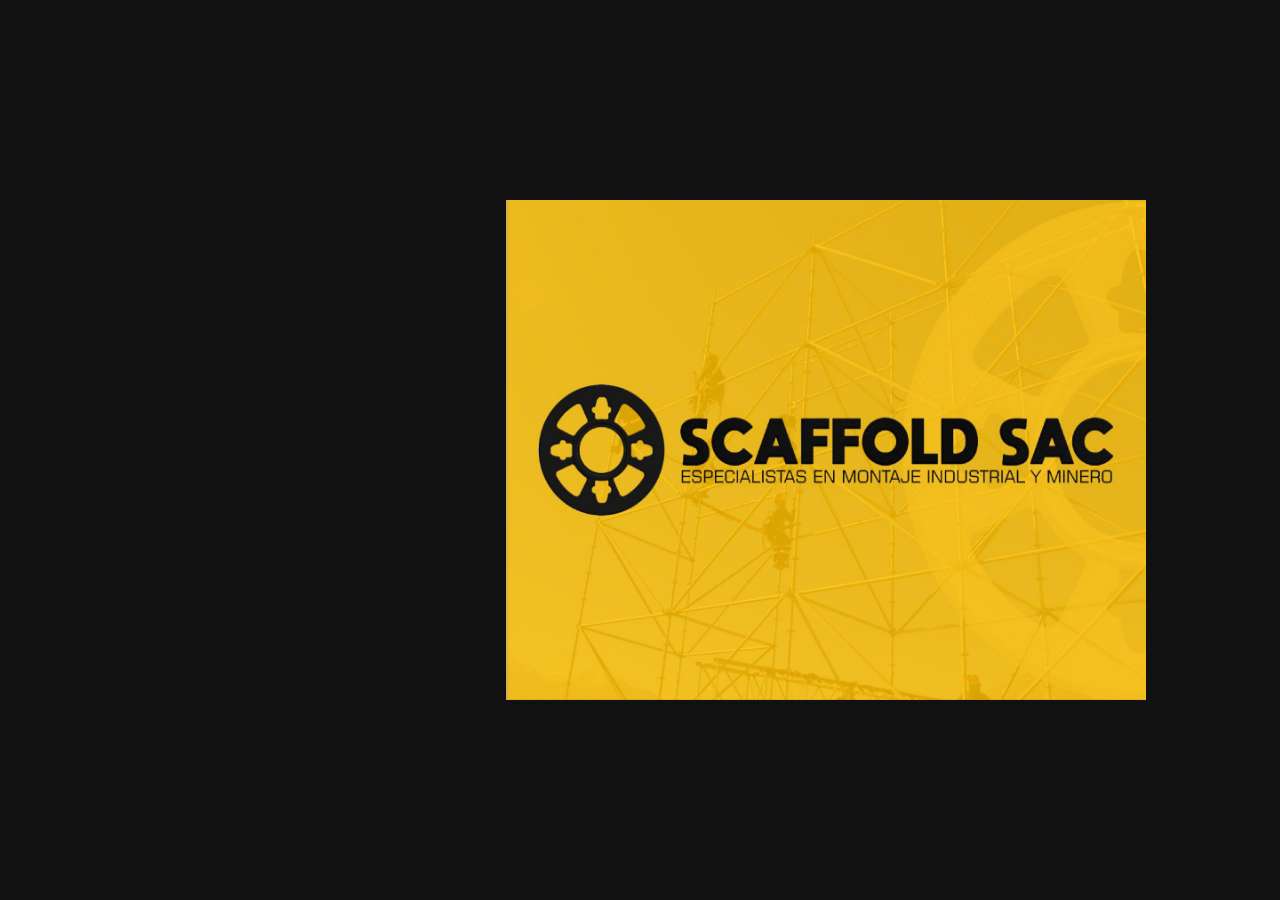
==== index.html @ 73d6481f "Update index.html" ====
<!DOCTYPE html>
<html>
<head>
    <meta name="viewport" content="width=device-width, initial-scale=1.0">
    <script src="jquery.js"></script>
    <script src="turn.js"></script>
    <style>
        body { background: #111; display: flex; justify-content: center; align-items: center; height: 100vh; margin: 0; }
        .flipbook { width: 1332px; height: 500px; }
        .flipbook img { width: 100%; height: 100%; }
    </style>
</head>
<body>

    <audio id="audioFlip" src="images/página-flip.mp3" preload="auto"></audio>

    <div class="flipbook">
     <div><img src="images/pagina1.jpg"></div>
     <div><img src="images/pagina2.jpg"></div>
     <div><img src="images/pagina3.jpg"></div>
     <div><img src="images/pagina4.jpg"></div>
     <div><img src="images/pagina5.jpg"></div>
     <div><img src="images/pagina6.jpg"></div>
     <div><img src="images/pagina7.jpg"></div>
     <div><img src="images/pagina8.jpg"></div>
     <div><img src="images/pagina9.jpg"></div>
     <div><img src="images/pagina10.jpg"></div>
     <div><img src="images/pagina11.jpg"></div>
     <div><img src="images/pagina12.jpg"></div>
     <div><img src="images/pagina13.jpg"></div>
     <div><img src="images/pagina14.jpg"></div>
     <div><img src="images/pagina15.jpg"></div>
     <div><img src="images/pagina16.jpg"></div>
     <div><img src="images/pagina17.jpg"></div>
     <div><img src="images/pagina18.jpg"></div>
     <div><img src="images/pagina19.jpg"></div>
     <div><img src="images/pagina20.jpg"></div>
     <div><img src="images/pagina21.jpg"></div>
     <div><img src="images/pagina22.jpg"></div>
     <div><img src="images/pagina23.jpg"></div>
     <div><img src="images/pagina24.jpg"></div>
     <div><img src="images/pagina25.jpg"></div>
     <div><img src="images/pagina26.jpg"></div>
     <div><img src="images/pagina27.jpg"></div>
     <div><img src="images/pagina28.jpg"></div>
     <div><img src="images/pagina29.jpg"></div>
     <div><img src="images/pagina30.jpg"></div>
     <div><img src="images/pagina31.jpg"></div>
     <div><img src="images/pagina32.jpg"></div>
     <div><img src="images/pagina33.jpg"></div>
     <div><img src="images/pagina34.jpg"></div>
     <div><img src="images/pagina35.jpg"></div>
     <div><img src="images/pagina36.jpg"></div>
     <div><img src="images/pagina37.jpg"></div>
     <div><img src="images/pagina38.jpg"></div>
     <div><img src="images/pagina39.jpg"></div>
     <div><img src="images/pagina40.jpg"></div>
     <div><img src="images/pagina41.jpg"></div>
     <div><img src="images/pagina42.jpg"></div>
     <div><img src="images/pagina43.jpg"></div>
     <div><img src="images/pagina44.jpg"></div>
     <div><img src="images/pagina45.jpg"></div>
     <div><img src="images/pagina46.jpg"></div>
     <div><img src="images/pagina47.jpg"></div>
     <div><img src="images/pagina48.jpg"></div>
     <div><img src="images/pagina49.jpg"></div>
     <div><img src="images/pagina50.jpg"></div>
     <div><img src="images/pagina51.jpg"></div>
     <div><img src="images/pagina52.jpg"></div>
     <div><img src="images/pagina53.jpg"></div>
     <div><img src="images/pagina54.jpg"></div>
    </div>

    <script>
        $(window).ready(function() {
            var flipbook = $('.flipbook');
            var sound = document.getElementById("audioFlip");

            // Esto soluciona el bloqueo de sonido de Chrome/Brave
            $(document).one('click', function() {
                sound.play().then(() => {
                    sound.pause();
                    sound.currentTime = 0;
                }).catch(e => console.log("Audio esperando clic"));
            });

            flipbook.turn({
                width: 1332,
                height: 500,
                autoCenter: true,
                display: 'double',
                acceleration: true,
                gradients: true,
                elevation: 250,
                duration: 1200,
                when: {
                    turning: function(event, page, view) {
                        if (sound) {
                            sound.pause();
                            sound.currentTime = 0;
                            sound.play().catch(e => {});
                        }
                    }
                }
            });
        });

        $(document).keydown(function(e) {
            if (e.keyCode == 37) $(".flipbook").turn("previous");
            if (e.keyCode == 39) $(".flipbook").turn("next");
        });
    </script>
</body>
</html>
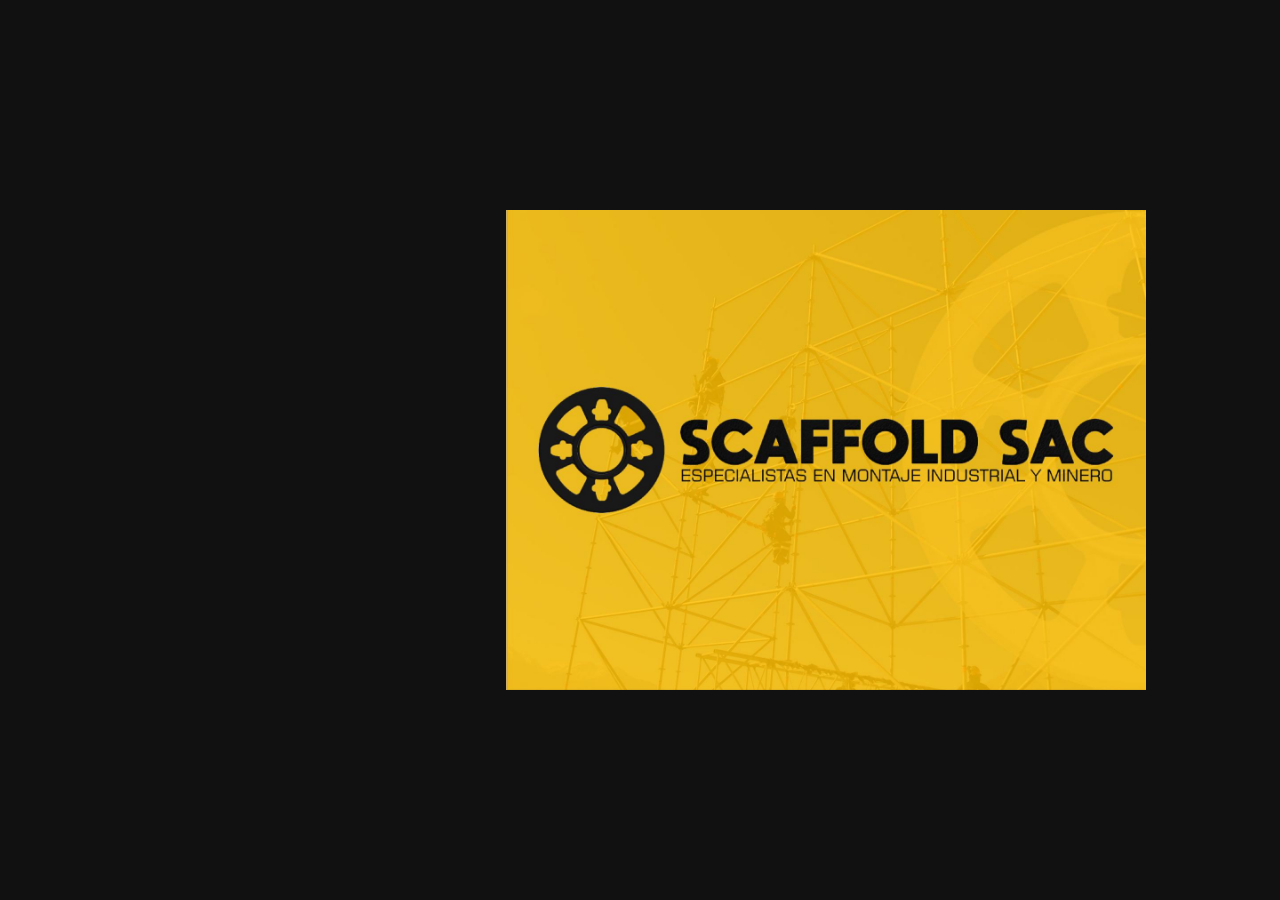
==== commit 45d782b8: "Update index.html" ====
--- a/index.html
+++ b/index.html
@@ -1,74 +1,47 @@
 <!DOCTYPE html>
 <html>
 <head>
-    <meta name="viewport" content="width=device-width, initial-scale=1.0">
+    <meta charset="UTF-8">
+    <meta name="viewport" content="width=device-width, initial-scale=1.0, maximum-scale=1.0, user-scalable=no">
     <script src="jquery.js"></script>
     <script src="turn.js"></script>
     <style>
-        body { background: #111; display: flex; justify-content: center; align-items: center; height: 100vh; margin: 0; }
-        .flipbook { width: 1332px; height: 500px; }
-        .flipbook img { width: 100%; height: 100%; }
+        body { 
+            background: #111; 
+            margin: 0; 
+            padding: 0;
+            display: flex; 
+            justify-content: center; 
+            align-items: center; 
+            height: 100vh; 
+            overflow: hidden;
+        }
+        /* El contenedor ahora es flexible */
+        .flipbook-viewport {
+            display: flex;
+            justify-content: center;
+            align-items: center;
+            width: 100%;
+            height: 100%;
+        }
+        .flipbook img { 
+            width: 100%; 
+            height: 100%; 
+            object-fit: contain; /* Evita que la imagen se deforme */
+        }
     </style>
 </head>
 <body>
 
     <audio id="audioFlip" src="images/página-flip.mp3" preload="auto"></audio>
 
-    <div class="flipbook">
-     <div><img src="images/pagina1.jpg"></div>
-     <div><img src="images/pagina2.jpg"></div>
-     <div><img src="images/pagina3.jpg"></div>
-     <div><img src="images/pagina4.jpg"></div>
-     <div><img src="images/pagina5.jpg"></div>
-     <div><img src="images/pagina6.jpg"></div>
-     <div><img src="images/pagina7.jpg"></div>
-     <div><img src="images/pagina8.jpg"></div>
-     <div><img src="images/pagina9.jpg"></div>
-     <div><img src="images/pagina10.jpg"></div>
-     <div><img src="images/pagina11.jpg"></div>
-     <div><img src="images/pagina12.jpg"></div>
-     <div><img src="images/pagina13.jpg"></div>
-     <div><img src="images/pagina14.jpg"></div>
-     <div><img src="images/pagina15.jpg"></div>
-     <div><img src="images/pagina16.jpg"></div>
-     <div><img src="images/pagina17.jpg"></div>
-     <div><img src="images/pagina18.jpg"></div>
-     <div><img src="images/pagina19.jpg"></div>
-     <div><img src="images/pagina20.jpg"></div>
-     <div><img src="images/pagina21.jpg"></div>
-     <div><img src="images/pagina22.jpg"></div>
-     <div><img src="images/pagina23.jpg"></div>
-     <div><img src="images/pagina24.jpg"></div>
-     <div><img src="images/pagina25.jpg"></div>
-     <div><img src="images/pagina26.jpg"></div>
-     <div><img src="images/pagina27.jpg"></div>
-     <div><img src="images/pagina28.jpg"></div>
-     <div><img src="images/pagina29.jpg"></div>
-     <div><img src="images/pagina30.jpg"></div>
-     <div><img src="images/pagina31.jpg"></div>
-     <div><img src="images/pagina32.jpg"></div>
-     <div><img src="images/pagina33.jpg"></div>
-     <div><img src="images/pagina34.jpg"></div>
-     <div><img src="images/pagina35.jpg"></div>
-     <div><img src="images/pagina36.jpg"></div>
-     <div><img src="images/pagina37.jpg"></div>
-     <div><img src="images/pagina38.jpg"></div>
-     <div><img src="images/pagina39.jpg"></div>
-     <div><img src="images/pagina40.jpg"></div>
-     <div><img src="images/pagina41.jpg"></div>
-     <div><img src="images/pagina42.jpg"></div>
-     <div><img src="images/pagina43.jpg"></div>
-     <div><img src="images/pagina44.jpg"></div>
-     <div><img src="images/pagina45.jpg"></div>
-     <div><img src="images/pagina46.jpg"></div>
-     <div><img src="images/pagina47.jpg"></div>
-     <div><img src="images/pagina48.jpg"></div>
-     <div><img src="images/pagina49.jpg"></div>
-     <div><img src="images/pagina50.jpg"></div>
-     <div><img src="images/pagina51.jpg"></div>
-     <div><img src="images/pagina52.jpg"></div>
-     <div><img src="images/pagina53.jpg"></div>
-     <div><img src="images/pagina54.jpg"></div>
+    <div class="flipbook-viewport">
+        <div class="flipbook">
+            <!-- Tus 54 imágenes aquí -->
+            <div><img src="images/pagina1.jpg"></div>
+            <!-- ... resto de páginas ... -->
+            <div><img src="images/pagina54.jpg"></div>
+        </div>
     </div>
 
     <script>
@@ -76,23 +49,46 @@
             var flipbook = $('.flipbook');
             var sound = document.getElementById("audioFlip");
 
-            // Esto soluciona el bloqueo de sonido de Chrome/Brave
+            // Función para determinar el tamaño según la pantalla
+            function getDimensions() {
+                var width = $(window).width();
+                var height = $(window).height();
+                
+                if (width < 600) { // Modo Celular
+                    return {
+                        width: width * 0.9,
+                        height: height * 0.7,
+                        display: 'single'
+                    };
+                } else { // Modo PC
+                    return {
+                        width: 1332,
+                        height: 500,
+                        display: 'double'
+                    };
+                }
+            }
+
+            var config = getDimensions();
+
+            // Desbloqueo de sonido
             $(document).one('click', function() {
                 sound.play().then(() => {
                     sound.pause();
                     sound.currentTime = 0;
-                }).catch(e => console.log("Audio esperando clic"));
+                }).catch(e => {});
             });
 
+            // Inicialización dinámica
             flipbook.turn({
-                width: 1332,
-                height: 500,
+                width: config.width,
+                height: config.height,
+                display: config.display,
                 autoCenter: true,
-                display: 'double',
                 acceleration: true,
                 gradients: true,
-                elevation: 250,
-                duration: 1200,
+                elevation: 50,
+                duration: 1000,
                 when: {
                     turning: function(event, page, view) {
                         if (sound) {
@@ -105,6 +101,7 @@
             });
         });
 
+        // Controles de teclado
         $(document).keydown(function(e) {
             if (e.keyCode == 37) $(".flipbook").turn("previous");
             if (e.keyCode == 39) $(".flipbook").turn("next");
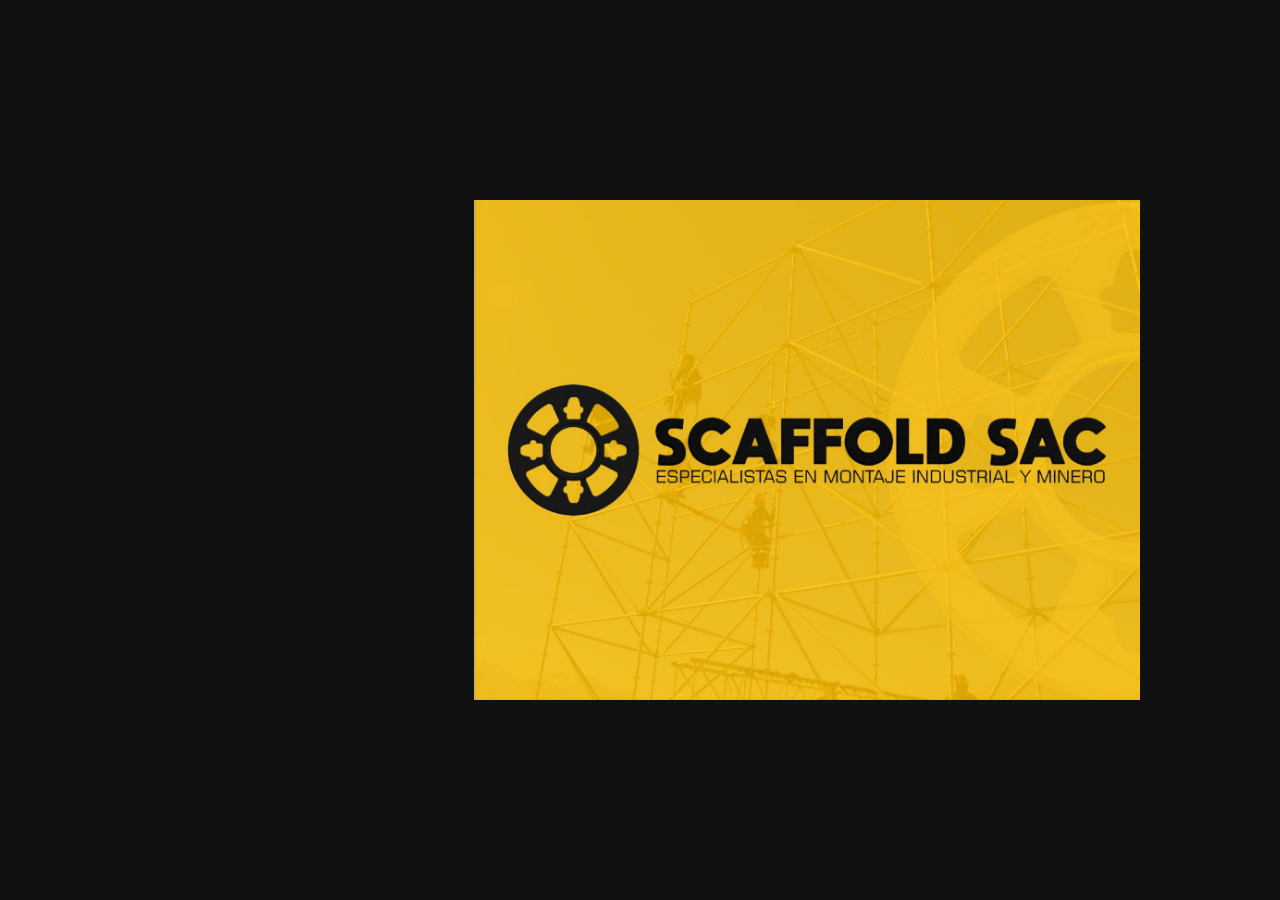
==== commit ab738d07: "Update index.html" ====
--- a/index.html
+++ b/index.html
@@ -16,18 +16,19 @@
             height: 100vh; 
             overflow: hidden;
         }
-        /* El contenedor ahora es flexible */
-        .flipbook-viewport {
+        .flipbook .page {
+            background: white;
+            overflow: hidden; /* Corta cualquier efecto que intente salir de la hoja */
             display: flex;
             justify-content: center;
             align-items: center;
-            width: 100%;
-            height: 100%;
         }
-        .flipbook img { 
-            width: 100%; 
-            height: 100%; 
-            object-fit: contain; /* Evita que la imagen se deforme */
+
+       .flipbook img {
+           width: 100% !important;
+           height: 100% !important;
+           object-fit: fill; /* Obliga a la imagen a ocupar todo el cuadro de la página */
+           display: block;
         }
     </style>
 </head>
@@ -37,13 +38,63 @@
 
     <div class="flipbook-viewport">
         <div class="flipbook">
-            <!-- Tus 54 imágenes aquí -->
-            <div><img src="images/pagina1.jpg"></div>
-            <!-- ... resto de páginas ... -->
-            <div><img src="images/pagina54.jpg"></div>
+             <div><img src="images/pagina1.jpg"></div>
+             <div><img src="images/pagina2.jpg"></div>
+             <div><img src="images/pagina3.jpg"></div>
+             <div><img src="images/pagina4.jpg"></div>
+             <div><img src="images/pagina5.jpg"></div>
+             <div><img src="images/pagina6.jpg"></div>
+             <div><img src="images/pagina7.jpg"></div>
+             <div><img src="images/pagina8.jpg"></div>
+             <div><img src="images/pagina9.jpg"></div>
+             <div><img src="images/pagina10.jpg"></div>
+             <div><img src="images/pagina11.jpg"></div>
+             <div><img src="images/pagina12.jpg"></div>
+             <div><img src="images/pagina13.jpg"></div>
+             <div><img src="images/pagina14.jpg"></div>
+             <div><img src="images/pagina15.jpg"></div>
+             <div><img src="images/pagina16.jpg"></div>
+             <div><img src="images/pagina17.jpg"></div>
+             <div><img src="images/pagina18.jpg"></div>
+             <div><img src="images/pagina19.jpg"></div>
+             <div><img src="images/pagina20.jpg"></div>
+             <div><img src="images/pagina21.jpg"></div>
+             <div><img src="images/pagina22.jpg"></div>
+             <div><img src="images/pagina23.jpg"></div>
+             <div><img src="images/pagina24.jpg"></div>
+             <div><img src="images/pagina25.jpg"></div>
+             <div><img src="images/pagina26.jpg"></div>
+             <div><img src="images/pagina27.jpg"></div>
+             <div><img src="images/pagina28.jpg"></div>
+             <div><img src="images/pagina29.jpg"></div>
+             <div><img src="images/pagina30.jpg"></div>
+             <div><img src="images/pagina31.jpg"></div>
+             <div><img src="images/pagina32.jpg"></div>
+             <div><img src="images/pagina33.jpg"></div>
+             <div><img src="images/pagina34.jpg"></div>
+             <div><img src="images/pagina35.jpg"></div>
+             <div><img src="images/pagina36.jpg"></div>
+             <div><img src="images/pagina37.jpg"></div>
+             <div><img src="images/pagina38.jpg"></div>
+             <div><img src="images/pagina39.jpg"></div>
+             <div><img src="images/pagina40.jpg"></div>
+             <div><img src="images/pagina41.jpg"></div>
+             <div><img src="images/pagina42.jpg"></div>
+             <div><img src="images/pagina43.jpg"></div>
+             <div><img src="images/pagina44.jpg"></div>
+             <div><img src="images/pagina45.jpg"></div>
+             <div><img src="images/pagina46.jpg"></div>
+             <div><img src="images/pagina47.jpg"></div>
+             <div><img src="images/pagina48.jpg"></div>
+             <div><img src="images/pagina49.jpg"></div>
+             <div><img src="images/pagina50.jpg"></div>
+             <div><img src="images/pagina51.jpg"></div>
+             <div><img src="images/pagina52.jpg"></div>
+             <div><img src="images/pagina53.jpg"></div>
+             <div><img src="images/pagina54.jpg"></div>
         </div>
     </div>
-
+    
     <script>
         $(window).ready(function() {
             var flipbook = $('.flipbook');
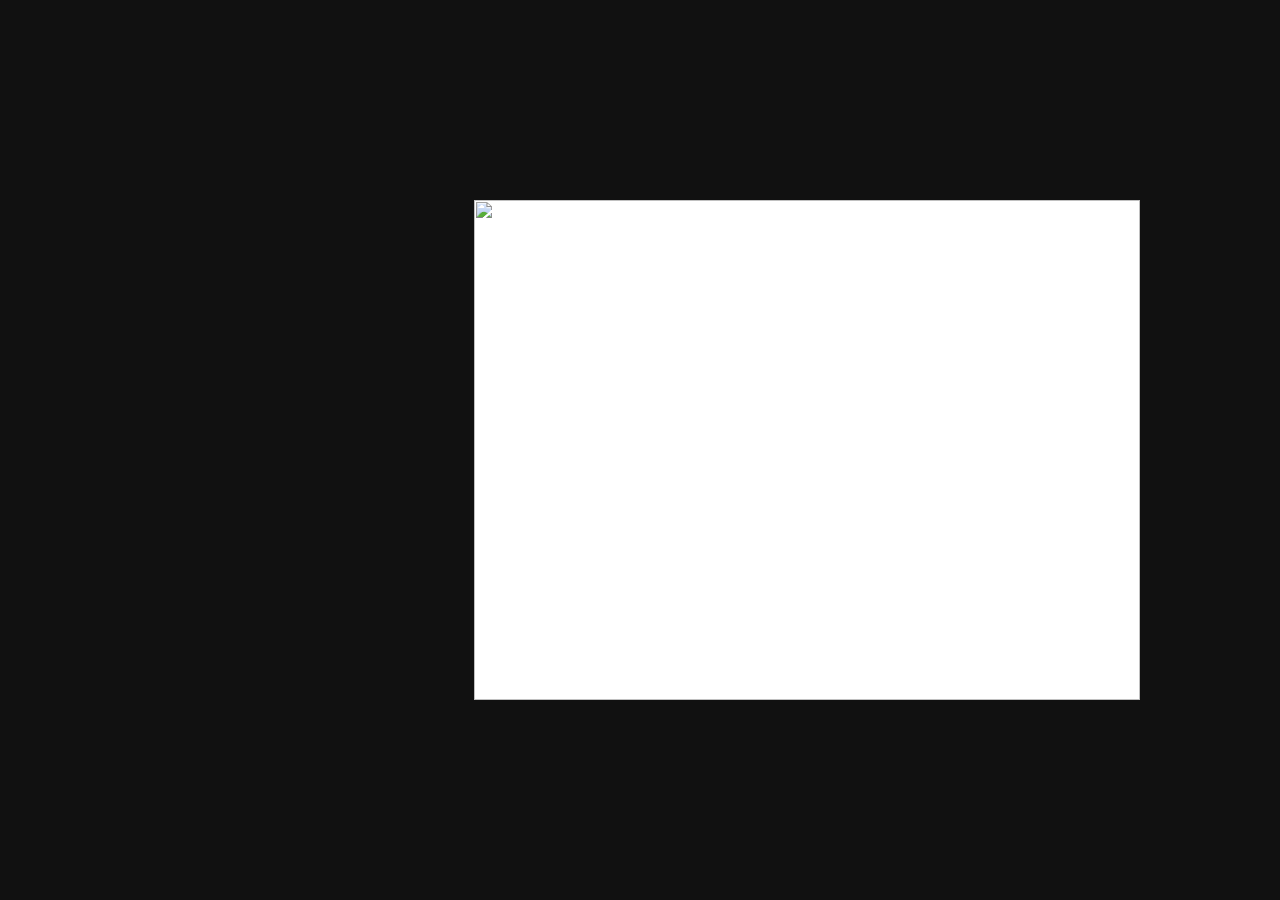
==== commit ac72203c: "Update index.html" ====
--- a/index.html
+++ b/index.html
@@ -38,60 +38,62 @@
 
     <div class="flipbook-viewport">
         <div class="flipbook">
-             <div><img src="images/pagina1.jpg"></div>
-             <div><img src="images/pagina2.jpg"></div>
-             <div><img src="images/pagina3.jpg"></div>
-             <div><img src="images/pagina4.jpg"></div>
-             <div><img src="images/pagina5.jpg"></div>
-             <div><img src="images/pagina6.jpg"></div>
-             <div><img src="images/pagina7.jpg"></div>
-             <div><img src="images/pagina8.jpg"></div>
-             <div><img src="images/pagina9.jpg"></div>
-             <div><img src="images/pagina10.jpg"></div>
-             <div><img src="images/pagina11.jpg"></div>
-             <div><img src="images/pagina12.jpg"></div>
-             <div><img src="images/pagina13.jpg"></div>
-             <div><img src="images/pagina14.jpg"></div>
-             <div><img src="images/pagina15.jpg"></div>
-             <div><img src="images/pagina16.jpg"></div>
-             <div><img src="images/pagina17.jpg"></div>
-             <div><img src="images/pagina18.jpg"></div>
-             <div><img src="images/pagina19.jpg"></div>
-             <div><img src="images/pagina20.jpg"></div>
-             <div><img src="images/pagina21.jpg"></div>
-             <div><img src="images/pagina22.jpg"></div>
-             <div><img src="images/pagina23.jpg"></div>
-             <div><img src="images/pagina24.jpg"></div>
-             <div><img src="images/pagina25.jpg"></div>
-             <div><img src="images/pagina26.jpg"></div>
-             <div><img src="images/pagina27.jpg"></div>
-             <div><img src="images/pagina28.jpg"></div>
-             <div><img src="images/pagina29.jpg"></div>
-             <div><img src="images/pagina30.jpg"></div>
-             <div><img src="images/pagina31.jpg"></div>
-             <div><img src="images/pagina32.jpg"></div>
-             <div><img src="images/pagina33.jpg"></div>
-             <div><img src="images/pagina34.jpg"></div>
-             <div><img src="images/pagina35.jpg"></div>
-             <div><img src="images/pagina36.jpg"></div>
-             <div><img src="images/pagina37.jpg"></div>
-             <div><img src="images/pagina38.jpg"></div>
-             <div><img src="images/pagina39.jpg"></div>
-             <div><img src="images/pagina40.jpg"></div>
-             <div><img src="images/pagina41.jpg"></div>
-             <div><img src="images/pagina42.jpg"></div>
-             <div><img src="images/pagina43.jpg"></div>
-             <div><img src="images/pagina44.jpg"></div>
-             <div><img src="images/pagina45.jpg"></div>
-             <div><img src="images/pagina46.jpg"></div>
-             <div><img src="images/pagina47.jpg"></div>
-             <div><img src="images/pagina48.jpg"></div>
-             <div><img src="images/pagina49.jpg"></div>
-             <div><img src="images/pagina50.jpg"></div>
-             <div><img src="images/pagina51.jpg"></div>
-             <div><img src="images/pagina52.jpg"></div>
-             <div><img src="images/pagina53.jpg"></div>
-             <div><img src="images/pagina54.jpg"></div>
+             <div><img src="images/pagina_1.jpg"></div>
+             <div><img src="images/pagina_2.jpg"></div>
+             <div><img src="images/pagina_3.jpg"></div>
+             <div><img src="images/pagina_4.jpg"></div>
+             <div><img src="images/pagina_5.jpg"></div>
+             <div><img src="images/pagina_6.jpg"></div>
+             <div><img src="images/pagina_7.jpg"></div>
+             <div><img src="images/pagina_8.jpg"></div>
+             <div><img src="images/pagina_9.jpg"></div>
+             <div><img src="images/pagina_10.jpg"></div>
+             <div><img src="images/pagina_11.jpg"></div>
+             <div><img src="images/pagina_12.jpg"></div>
+             <div><img src="images/pagina_13.jpg"></div>
+             <div><img src="images/pagina_14.jpg"></div>
+             <div><img src="images/pagina_15.jpg"></div>
+             <div><img src="images/pagina_16.jpg"></div>
+             <div><img src="images/pagina_17.jpg"></div>
+             <div><img src="images/pagina_18.jpg"></div>
+             <div><img src="images/pagina_19.jpg"></div>
+             <div><img src="images/pagina_20.jpg"></div>
+             <div><img src="images/pagina_21.jpg"></div>
+             <div><img src="images/pagina_22.jpg"></div>
+             <div><img src="images/pagina_23.jpg"></div>
+             <div><img src="images/pagina_24.jpg"></div>
+             <div><img src="images/pagina_25.jpg"></div>
+             <div><img src="images/pagina_26.jpg"></div>
+             <div><img src="images/pagina_27.jpg"></div>
+             <div><img src="images/pagina_28.jpg"></div>
+             <div><img src="images/pagina_29.jpg"></div>
+             <div><img src="images/pagina_30.jpg"></div>
+             <div><img src="images/pagina_31.jpg"></div>
+             <div><img src="images/pagina_32.jpg"></div>
+             <div><img src="images/pagina_33.jpg"></div>
+             <div><img src="images/pagina_34.jpg"></div>
+             <div><img src="images/pagina_35.jpg"></div>
+             <div><img src="images/pagina_36.jpg"></div>
+             <div><img src="images/pagina_37.jpg"></div>
+             <div><img src="images/pagina_38.jpg"></div>
+             <div><img src="images/pagina_39.jpg"></div>
+             <div><img src="images/pagina_40.jpg"></div>
+             <div><img src="images/pagina_41.jpg"></div>
+             <div><img src="images/pagina_42.jpg"></div>
+             <div><img src="images/pagina_43.jpg"></div>
+             <div><img src="images/pagina_44.jpg"></div>
+             <div><img src="images/pagina_45.jpg"></div>
+             <div><img src="images/pagina_46.jpg"></div>
+             <div><img src="images/pagina_47.jpg"></div>
+             <div><img src="images/pagina_48.jpg"></div>
+             <div><img src="images/pagina_49.jpg"></div>
+             <div><img src="images/pagina_50.jpg"></div>
+             <div><img src="images/pagina_51.jpg"></div>
+             <div><img src="images/pagina_52.jpg"></div>
+             <div><img src="images/pagina_53.jpg"></div>
+             <div><img src="images/pagina_54.jpg"></div>
+             <div><img src="images/pagina_55.jpg"></div>
+             <div><img src="images/pagina_56.jpg"></div>
         </div>
     </div>
     
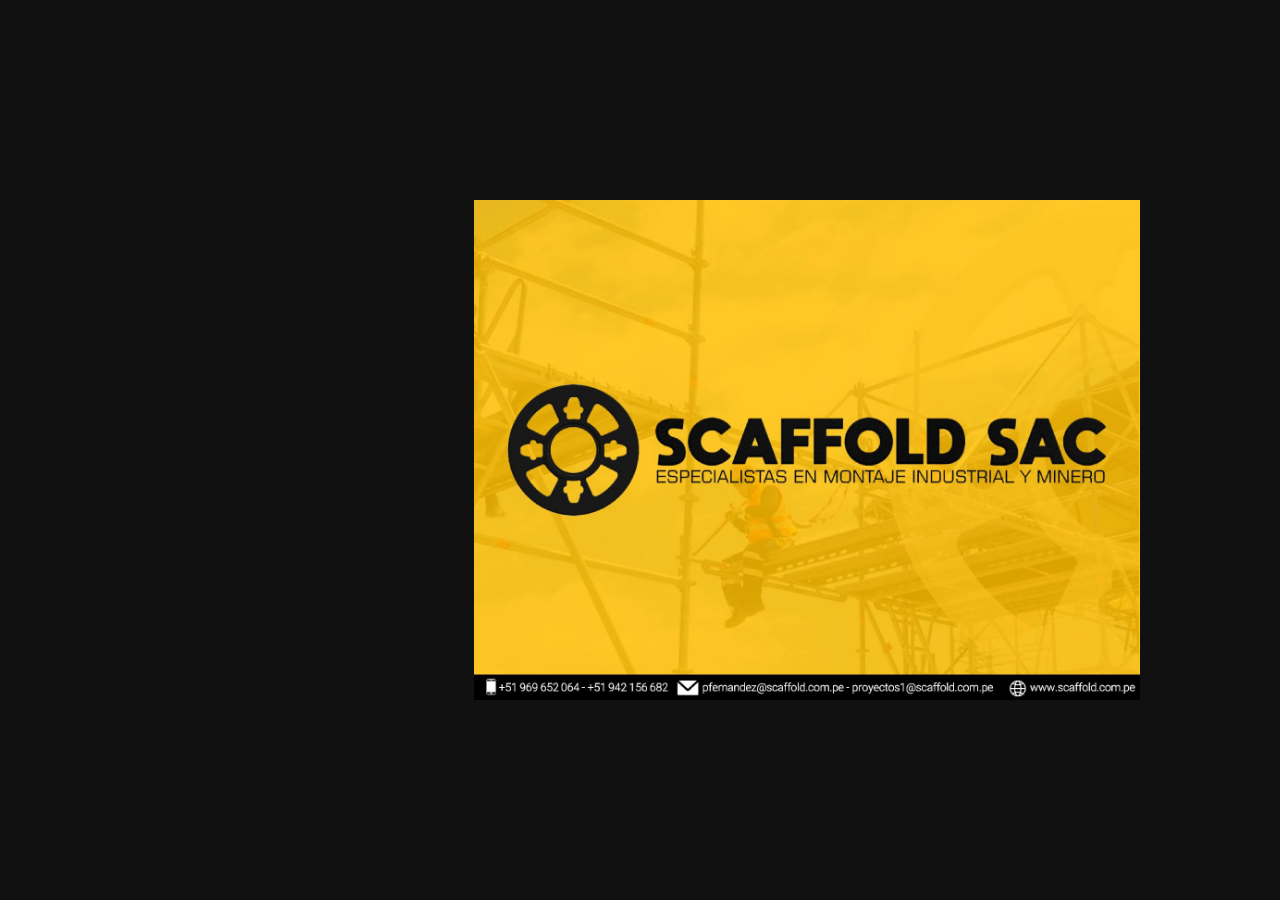
==== commit 967d9f0b: "Update index.html" ====
--- a/index.html
+++ b/index.html
@@ -38,62 +38,62 @@
 
     <div class="flipbook-viewport">
         <div class="flipbook">
-             <div><img src="images/pagina_1.jpg"></div>
-             <div><img src="images/pagina_2.jpg"></div>
-             <div><img src="images/pagina_3.jpg"></div>
-             <div><img src="images/pagina_4.jpg"></div>
-             <div><img src="images/pagina_5.jpg"></div>
-             <div><img src="images/pagina_6.jpg"></div>
-             <div><img src="images/pagina_7.jpg"></div>
-             <div><img src="images/pagina_8.jpg"></div>
-             <div><img src="images/pagina_9.jpg"></div>
-             <div><img src="images/pagina_10.jpg"></div>
-             <div><img src="images/pagina_11.jpg"></div>
-             <div><img src="images/pagina_12.jpg"></div>
-             <div><img src="images/pagina_13.jpg"></div>
-             <div><img src="images/pagina_14.jpg"></div>
-             <div><img src="images/pagina_15.jpg"></div>
-             <div><img src="images/pagina_16.jpg"></div>
-             <div><img src="images/pagina_17.jpg"></div>
-             <div><img src="images/pagina_18.jpg"></div>
-             <div><img src="images/pagina_19.jpg"></div>
-             <div><img src="images/pagina_20.jpg"></div>
-             <div><img src="images/pagina_21.jpg"></div>
-             <div><img src="images/pagina_22.jpg"></div>
-             <div><img src="images/pagina_23.jpg"></div>
-             <div><img src="images/pagina_24.jpg"></div>
-             <div><img src="images/pagina_25.jpg"></div>
-             <div><img src="images/pagina_26.jpg"></div>
-             <div><img src="images/pagina_27.jpg"></div>
-             <div><img src="images/pagina_28.jpg"></div>
-             <div><img src="images/pagina_29.jpg"></div>
-             <div><img src="images/pagina_30.jpg"></div>
-             <div><img src="images/pagina_31.jpg"></div>
-             <div><img src="images/pagina_32.jpg"></div>
-             <div><img src="images/pagina_33.jpg"></div>
-             <div><img src="images/pagina_34.jpg"></div>
-             <div><img src="images/pagina_35.jpg"></div>
-             <div><img src="images/pagina_36.jpg"></div>
-             <div><img src="images/pagina_37.jpg"></div>
-             <div><img src="images/pagina_38.jpg"></div>
-             <div><img src="images/pagina_39.jpg"></div>
-             <div><img src="images/pagina_40.jpg"></div>
-             <div><img src="images/pagina_41.jpg"></div>
-             <div><img src="images/pagina_42.jpg"></div>
-             <div><img src="images/pagina_43.jpg"></div>
-             <div><img src="images/pagina_44.jpg"></div>
-             <div><img src="images/pagina_45.jpg"></div>
-             <div><img src="images/pagina_46.jpg"></div>
-             <div><img src="images/pagina_47.jpg"></div>
-             <div><img src="images/pagina_48.jpg"></div>
-             <div><img src="images/pagina_49.jpg"></div>
-             <div><img src="images/pagina_50.jpg"></div>
-             <div><img src="images/pagina_51.jpg"></div>
-             <div><img src="images/pagina_52.jpg"></div>
-             <div><img src="images/pagina_53.jpg"></div>
-             <div><img src="images/pagina_54.jpg"></div>
-             <div><img src="images/pagina_55.jpg"></div>
-             <div><img src="images/pagina_56.jpg"></div>
+             <div><img src="images/paginas_1.jpg"></div>
+             <div><img src="images/paginas_2.jpg"></div>
+             <div><img src="images/paginas_3.jpg"></div>
+             <div><img src="images/paginas_4.jpg"></div>
+             <div><img src="images/paginas_5.jpg"></div>
+             <div><img src="images/paginas_6.jpg"></div>
+             <div><img src="images/paginas_7.jpg"></div>
+             <div><img src="images/paginas_8.jpg"></div>
+             <div><img src="images/paginas_9.jpg"></div>
+             <div><img src="images/paginas_10.jpg"></div>
+             <div><img src="images/paginas_11.jpg"></div>
+             <div><img src="images/paginas_12.jpg"></div>
+             <div><img src="images/paginas_13.jpg"></div>
+             <div><img src="images/paginas_14.jpg"></div>
+             <div><img src="images/paginas_15.jpg"></div>
+             <div><img src="images/paginas_16.jpg"></div>
+             <div><img src="images/paginas_17.jpg"></div>
+             <div><img src="images/paginas_18.jpg"></div>
+             <div><img src="images/paginas_19.jpg"></div>
+             <div><img src="images/paginas_20.jpg"></div>
+             <div><img src="images/paginas_21.jpg"></div>
+             <div><img src="images/paginas_22.jpg"></div>
+             <div><img src="images/paginas_23.jpg"></div>
+             <div><img src="images/paginas_24.jpg"></div>
+             <div><img src="images/paginas_25.jpg"></div>
+             <div><img src="images/paginas_26.jpg"></div>
+             <div><img src="images/paginas_27.jpg"></div>
+             <div><img src="images/paginas_28.jpg"></div>
+             <div><img src="images/paginas_29.jpg"></div>
+             <div><img src="images/paginas_30.jpg"></div>
+             <div><img src="images/paginas_31.jpg"></div>
+             <div><img src="images/paginas_32.jpg"></div>
+             <div><img src="images/paginas_33.jpg"></div>
+             <div><img src="images/paginas_34.jpg"></div>
+             <div><img src="images/paginas_35.jpg"></div>
+             <div><img src="images/paginas_36.jpg"></div>
+             <div><img src="images/paginas_37.jpg"></div>
+             <div><img src="images/paginas_38.jpg"></div>
+             <div><img src="images/paginas_39.jpg"></div>
+             <div><img src="images/paginas_40.jpg"></div>
+             <div><img src="images/paginas_41.jpg"></div>
+             <div><img src="images/paginas_42.jpg"></div>
+             <div><img src="images/paginas_43.jpg"></div>
+             <div><img src="images/paginas_44.jpg"></div>
+             <div><img src="images/paginas_45.jpg"></div>
+             <div><img src="images/paginas_46.jpg"></div>
+             <div><img src="images/paginas_47.jpg"></div>
+             <div><img src="images/paginas_48.jpg"></div>
+             <div><img src="images/paginas_49.jpg"></div>
+             <div><img src="images/paginas_50.jpg"></div>
+             <div><img src="images/paginas_51.jpg"></div>
+             <div><img src="images/paginas_52.jpg"></div>
+             <div><img src="images/paginas_53.jpg"></div>
+             <div><img src="images/paginas_54.jpg"></div>
+             <div><img src="images/paginas_55.jpg"></div>
+             <div><img src="images/paginas_56.jpg"></div>
         </div>
     </div>
     
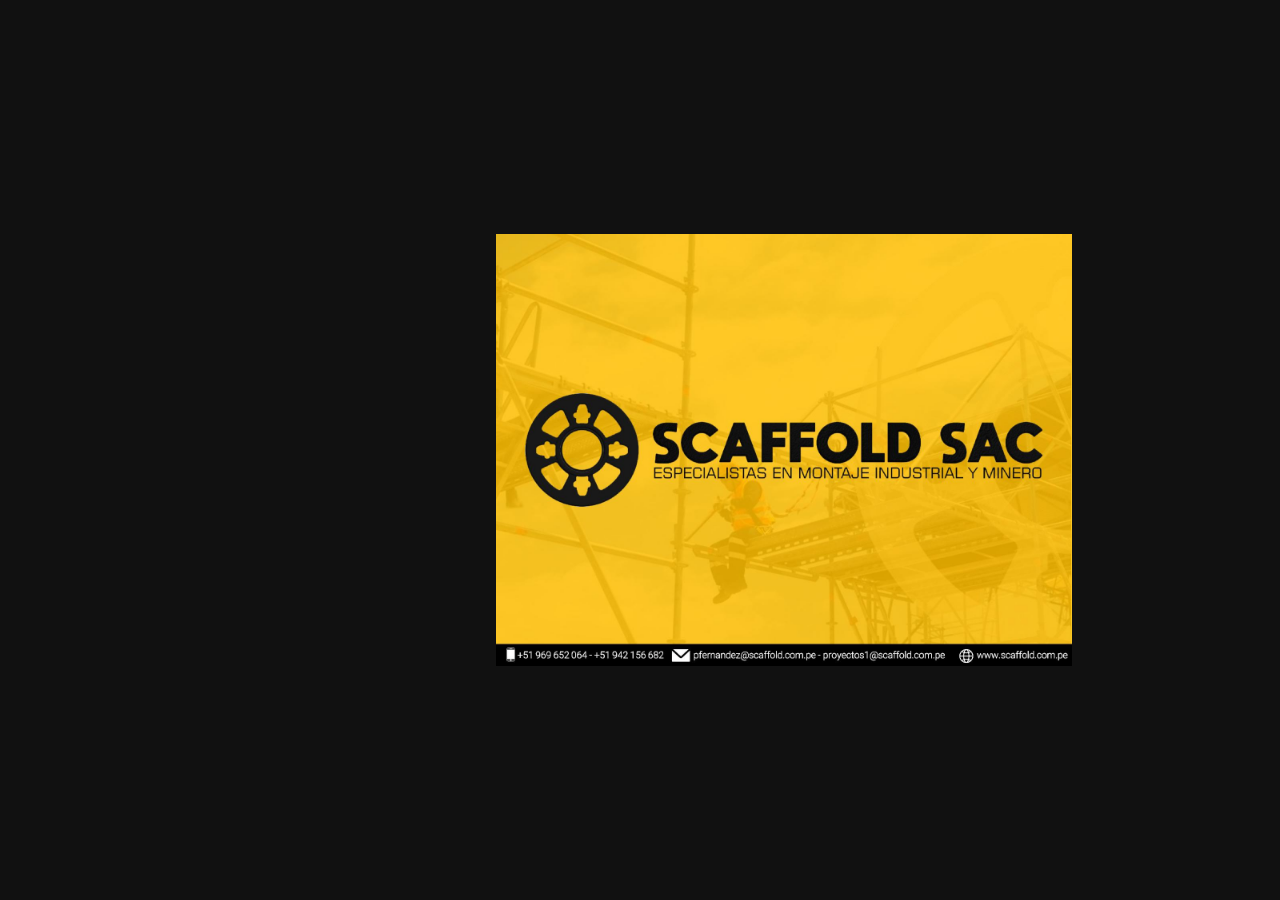
==== commit 9a09ecce: "Update index.html" ====
--- a/index.html
+++ b/index.html
@@ -1,5 +1,5 @@
 <!DOCTYPE html>
-<html>
+<html lang="es">
 <head>
     <meta charset="UTF-8">
     <meta name="viewport" content="width=device-width, initial-scale=1.0, maximum-scale=1.0, user-scalable=no">
@@ -8,27 +8,30 @@
     <style>
         body { 
             background: #111; 
-            margin: 0; 
-            padding: 0;
-            display: flex; 
-            justify-content: center; 
-            align-items: center; 
-            height: 100vh; 
+            margin: 0; padding: 0;
+            display: flex; justify-content: center; align-items: center; 
+            height: 100vh; width: 100vw;
+            overflow: hidden;
+            position: fixed; 
+        }
+        
+        .flipbook-viewport {
+            width: 100%; height: 100%;
+            display: flex; justify-content: center; align-items: center;
+        }
+
+        /* Contenedor de la página */
+        .flipbook .page {
+            background: #111; /* Fondo oscuro para que coincida con el cuerpo */
             overflow: hidden;
         }
-        .flipbook .page {
-            background: white;
-            overflow: hidden; /* Corta cualquier efecto que intente salir de la hoja */
-            display: flex;
-            justify-content: center;
-            align-items: center;
-        }
 
-       .flipbook img {
-           width: 100% !important;
-           height: 100% !important;
-           object-fit: fill; /* Obliga a la imagen a ocupar todo el cuadro de la página */
-           display: block;
+        /* Ajuste de la imagen para que NO se estire */
+        .flipbook img {
+            width: 100% !important;
+            height: 100% !important;
+            object-fit: contain; /* Mantiene la proporción original sin estirar */
+            display: block;
         }
     </style>
 </head>
@@ -37,7 +40,7 @@
     <audio id="audioFlip" src="images/página-flip.mp3" preload="auto"></audio>
 
     <div class="flipbook-viewport">
-        <div class="flipbook">
+          <div class="flipbook">
              <div><img src="images/paginas_1.jpg"></div>
              <div><img src="images/paginas_2.jpg"></div>
              <div><img src="images/paginas_3.jpg"></div>
@@ -102,59 +105,71 @@
             var flipbook = $('.flipbook');
             var sound = document.getElementById("audioFlip");
 
-            // Función para determinar el tamaño según la pantalla
-            function getDimensions() {
-                var width = $(window).width();
-                var height = $(window).height();
+            function loadFlipbook() {
+                var w = $(window).width();
+                var h = $(window).height();
                 
-                if (width < 600) { // Modo Celular
-                    return {
-                        width: width * 0.9,
-                        height: height * 0.7,
-                        display: 'single'
-                    };
-                } else { // Modo PC
-                    return {
-                        width: 1332,
-                        height: 500,
-                        display: 'double'
-                    };
+                var finalW, finalH, displayMode;
+
+                // Cálculo de dimensiones responsivas
+                if (w < 600) { 
+                    // Celular: Modo una sola hoja
+                    finalW = w * 0.98;
+                    finalH = h * 0.85;
+                    displayMode = 'single';
+                } else { 
+                    // PC: Modo doble hoja
+                    // Mantenemos una proporción balanceada para evitar cortes
+                    finalW = Math.min(w * 0.9, 1200); 
+                    finalH = Math.min(h * 0.9, 600);
+                    displayMode = 'double';
+                }
+
+                if (flipbook.turn('is')) {
+                    flipbook.turn('size', finalW, finalH);
+                    flipbook.turn('display', displayMode);
+                } else {
+                    flipbook.turn({
+                        width: finalW,
+                        height: finalH,
+                        display: displayMode,
+                        autoCenter: true,
+                        acceleration: true,
+                        gradients: true,
+                        elevation: 50,
+                        duration: 800,
+                        when: {
+                            turning: function(event, page, view) {
+                                if (sound) {
+                                    sound.pause();
+                                    sound.currentTime = 0;
+                                    sound.play().catch(e => {});
+                                }
+                            }
+                        }
+                    });
                 }
             }
 
-            var config = getDimensions();
+            loadFlipbook();
 
-            // Desbloqueo de sonido
-            $(document).one('click', function() {
-                sound.play().then(() => {
-                    sound.pause();
-                    sound.currentTime = 0;
-                }).catch(e => {});
+            // Ajuste automático si se gira el dispositivo
+            $(window).bind('resize', function() {
+                loadFlipbook();
             });
 
-            // Inicialización dinámica
-            flipbook.turn({
-                width: config.width,
-                height: config.height,
-                display: config.display,
-                autoCenter: true,
-                acceleration: true,
-                gradients: true,
-                elevation: 50,
-                duration: 1000,
-                when: {
-                    turning: function(event, page, view) {
-                        if (sound) {
-                            sound.pause();
-                            sound.currentTime = 0;
-                            sound.play().catch(e => {});
-                        }
-                    }
+            // Interacción para activar audio (Requerido por navegadores)
+            $(document).one('touchstart click', function() {
+                if (sound) {
+                    sound.play().then(() => {
+                        sound.pause();
+                        sound.currentTime = 0;
+                    }).catch(e => {});
                 }
             });
         });
 
-        // Controles de teclado
+        // Navegación con flechas
         $(document).keydown(function(e) {
             if (e.keyCode == 37) $(".flipbook").turn("previous");
             if (e.keyCode == 39) $(".flipbook").turn("next");
